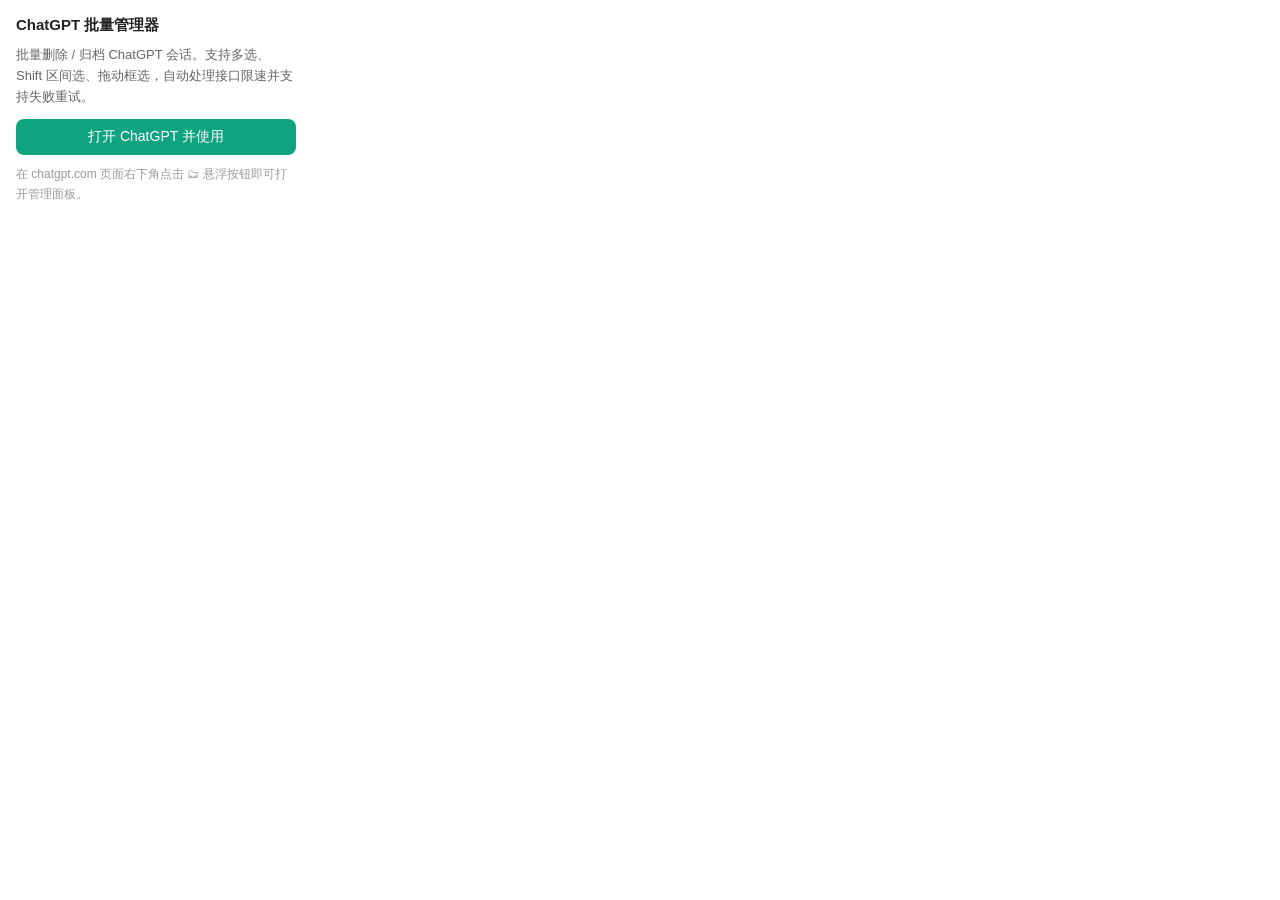
==== popup/popup.html @ 66d21217 "Add ChatGPT bulk delete/archive Chrome extension" ====
<!DOCTYPE html>
<html lang="zh">
<head>
  <meta charset="UTF-8" />
  <style>
    body { font-family: -apple-system, "Segoe UI", "Microsoft YaHei", sans-serif; width: 280px; margin: 0; padding: 16px; color: #222; }
    h1 { font-size: 15px; margin: 0 0 10px; }
    p { font-size: 13px; color: #666; margin: 0 0 12px; line-height: 1.6; }
    button { width: 100%; padding: 9px; border: none; border-radius: 8px; background: #10a37f; color: #fff; font-size: 14px; cursor: pointer; }
    button:hover { background: #0d8a6c; }
    .tip { font-size: 12px; color: #999; margin-top: 10px; }
  </style>
</head>
<body>
  <h1>ChatGPT 批量管理器</h1>
  <p>批量删除 / 归档 ChatGPT 会话。支持多选、Shift 区间选、拖动框选，自动处理接口限速并支持失败重试。</p>
  <button id="open">打开 ChatGPT 并使用</button>
  <p class="tip">在 chatgpt.com 页面右下角点击 🗂 悬浮按钮即可打开管理面板。</p>
  <script src="popup.js"></script>
</body>
</html>
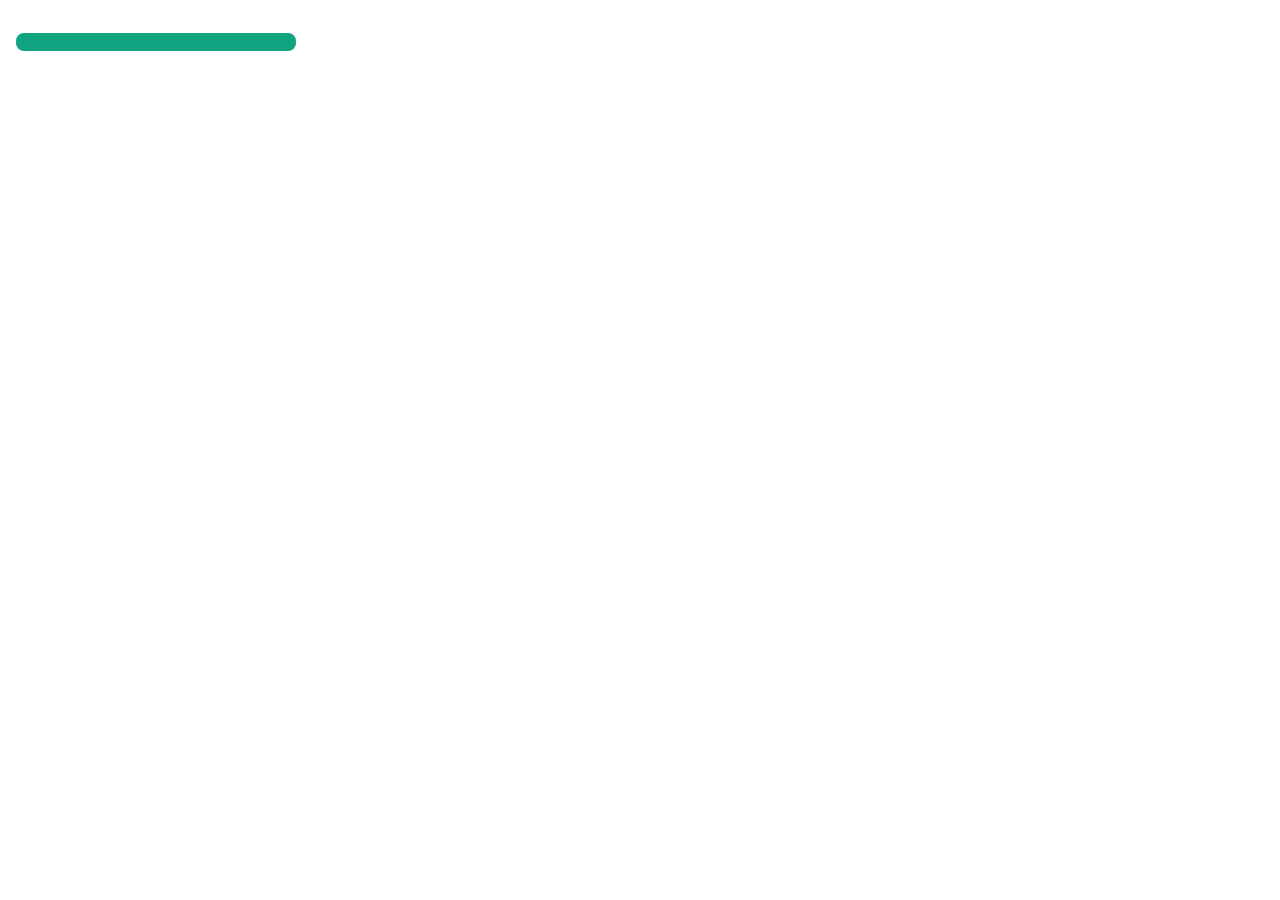
==== commit 0efe3e04: "i18n: 12-language support for extension UI + localized official website with privacy policy" ====
--- a/popup/popup.html
+++ b/popup/popup.html
@@ -1,5 +1,5 @@
 <!DOCTYPE html>
-<html lang="zh">
+<html>
 <head>
   <meta charset="UTF-8" />
   <style>
@@ -12,10 +12,10 @@
   </style>
 </head>
 <body>
-  <h1>ChatGPT 批量管理器</h1>
-  <p>批量删除 / 归档 ChatGPT 会话。支持多选、Shift 区间选、拖动框选，自动处理接口限速并支持失败重试。</p>
-  <button id="open">打开 ChatGPT 并使用</button>
-  <p class="tip">在 chatgpt.com 页面右下角点击 🗂 悬浮按钮即可打开管理面板。</p>
+  <h1 id="title"></h1>
+  <p id="desc"></p>
+  <button id="open"></button>
+  <p class="tip" id="tip"></p>
   <script src="popup.js"></script>
 </body>
 </html>
